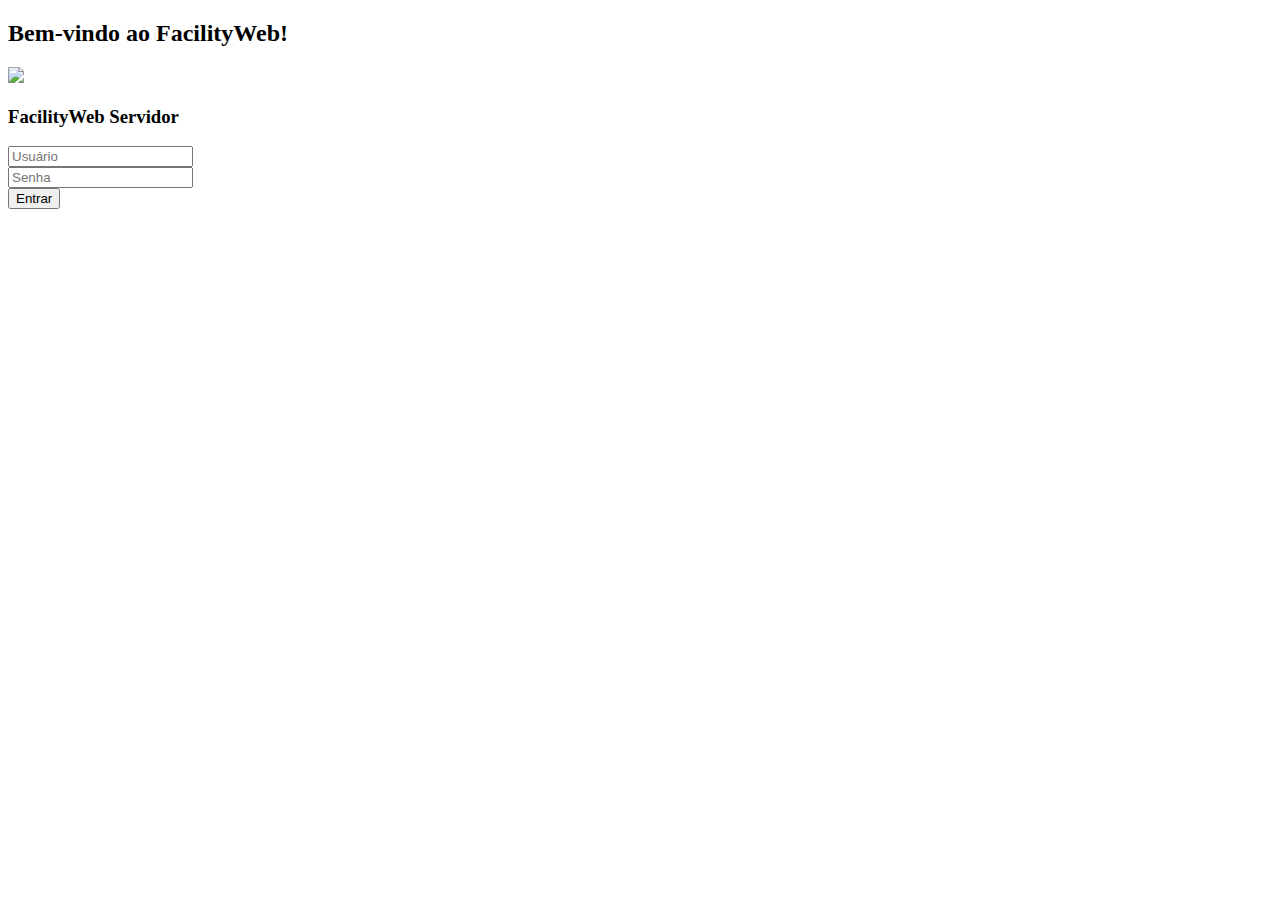
==== login-servidor.html @ 15f84998 "Add files via upload" ====
﻿<!DOCTYPE html>

<html lang="en" xmlns="http://www.w3.org/1999/xhtml">
<head>
    <title>FacilityWeb - Servidor</title>
    <meta charset="utf-8">
    <meta name="viewport" content="width=device-width, initial-scale=1, shrink-to-fit=no">
    <link rel="preconnect" href="https://fonts.googleapis.com">
    <link rel="preconnect" href="https://fonts.gstatic.com" crossorigin>
    <link href="https://fonts.googleapis.com/css2?family=Lato:wght@300&display=swap" rel="stylesheet">
    <link rel="stylesheet" href="css/estilo-login-servidor.css">
</head>
<body>
    <div class="bem-vindo">
        <h2>Bem-vindo ao FacilityWeb!</h2>
    </div>
    <div class="container">

        <img class="servidor-logo" src="assets/servidor-logo.jpg" />
        <h3>FacilityWeb Servidor</h3>

        <div class="usúario">
            <input class="dados-login" type="text" placeholder="Usuário" required>
        </div>

        <div class="senha">
            <input class="dados-login" type="password" placeholder="Senha" required>
        </div>

        <a href="cadastro-de-os.html"><button>Entrar</button></a>

    </div>
</body>
</html>
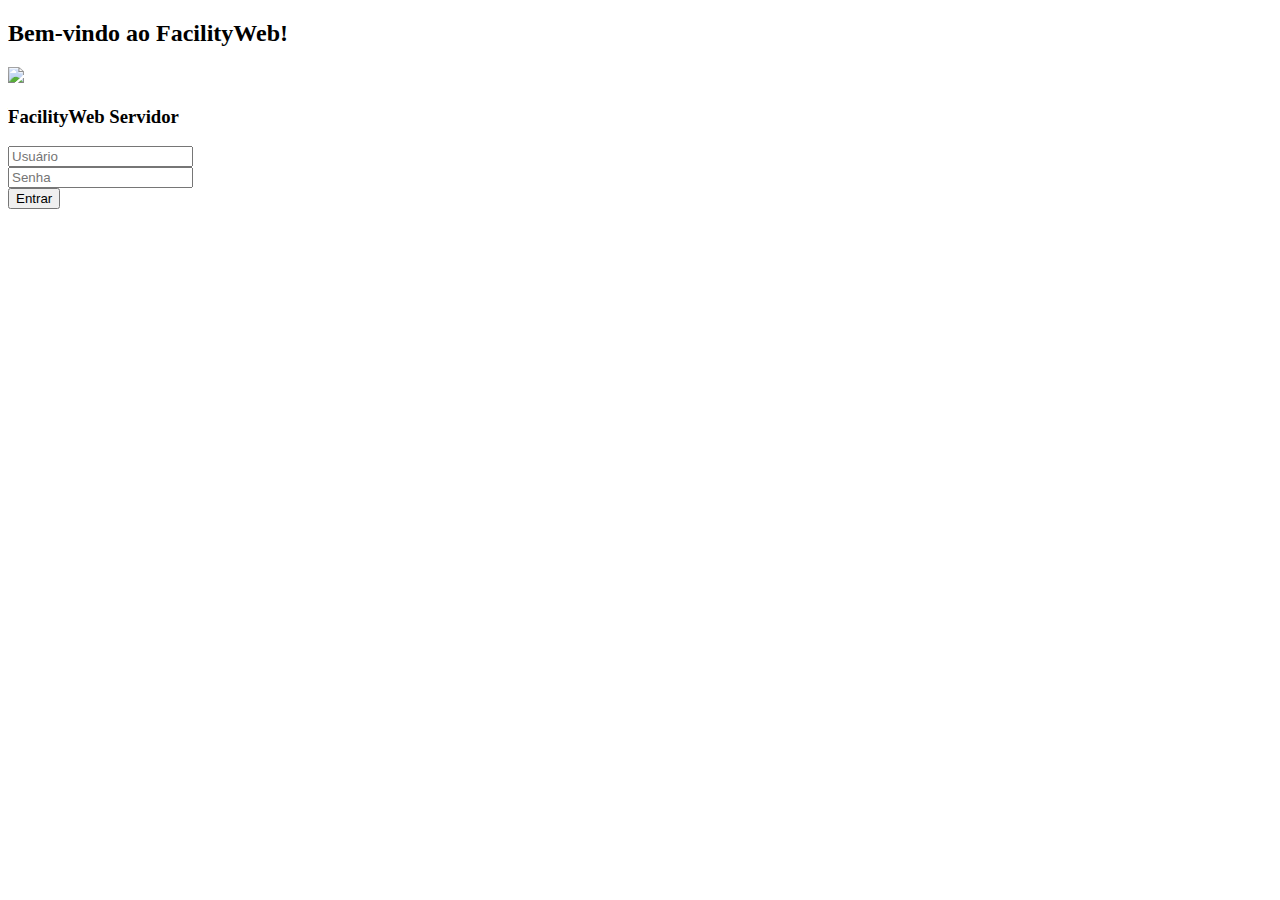
==== commit 452e64d1: "Update login-servidor.html" ====
--- a/login-servidor.html
+++ b/login-servidor.html
@@ -27,8 +27,8 @@
             <input class="dados-login" type="password" placeholder="Senha" required>
         </div>
 
-        <a href="cadastro-de-os.html"><button>Entrar</button></a>
+        <a href="#"><button>Entrar</button></a>
 
     </div>
 </body>
-</html>+</html>
